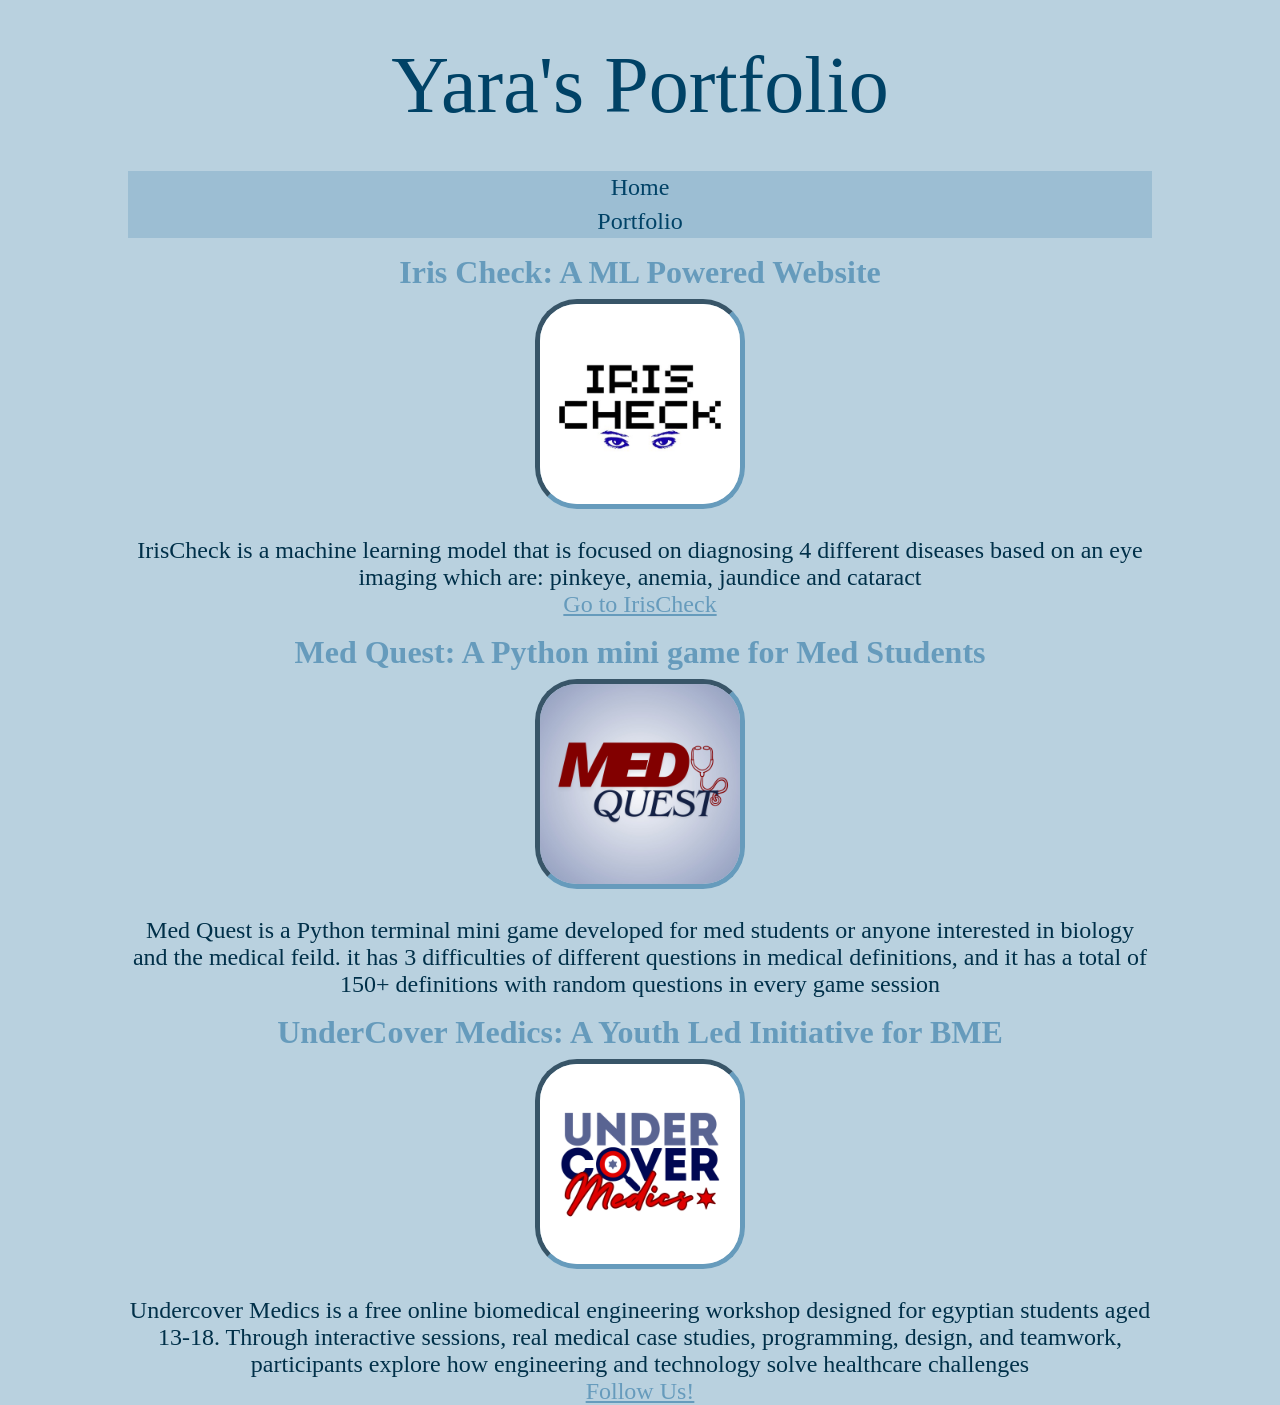
==== portfolio.html @ 78e2ebfd "Initial commit" ====
<!DOCTYPE html>
<html>
  <head>
    <title>Yara Abukhuzima</title>
    <meta http-equiv="X-UA-Compatible" content="IE=edge" />
    <meta name="viewport" content="width=device-width, initial-scale=1" />

    <!-- link the webpage's stylesheet -->
    <link rel="stylesheet" href="/style.css" />

    <!-- link the webpage's JavaScript file -->
    <script src="/script.js" defer></script>
  </head>

  <body>
    <h1>Yara's Portfolio</h1>
    <nav>
      <ul>
        <li>
          <a href="index.html">Home</a>
        </li>
      </ul>
    </nav>
    <nav>
      <ul>
        <li>
          <a href="portfolio.html">Portfolio</a>
        </li>
      </ul>
    </nav>
    <header>
      <h3>Iris Check: A ML Powered Website</h3>
      <img src="Untitled design (1).jpg" width="200" alt="IrisCheck Logo" />
      <p>
        IrisCheck is a machine learning model that is focused on diagnosing 4
        different diseases based on an eye imaging which are: pinkeye, anemia,
        jaundice and cataract
      </p>
      <a href="https://9fy853.csb.app/">Go to IrisCheck</a>
    </header>
    <h3>Med Quest: A Python mini game for Med Students</h3>
    <img src="med.jpg" width="200" alt="MedQuest Logo" />
    <p>
      Med Quest is a Python terminal mini game developed for med students or
      anyone interested in biology and the medical feild. it has 3 difficulties
      of different questions in medical definitions, and it has a total of 150+
      definitions with random questions in every game session
    </p>

    <h3>UnderCover Medics: A Youth Led Initiative for BME</h3>
    <img src="Untitled design.jpg" width="200" alt="UnderCover Medics Logo" />
    <p>
      Undercover Medics is a free online biomedical engineering workshop
      designed for egyptian students aged 13-18. Through interactive sessions,
      real medical case studies, programming, design, and teamwork, participants
      explore how engineering and technology solve healthcare challenges
    </p>
    <a href="https://www.instagram.com/undercovermedics/">Follow Us!</a>
  </body>
</html>
---- style.css ----
*{
  margin: 0px;
  padding: 0px;
}

/* STYLE SECTIONING TAGS */
body {
 background-color:#B9D1DF;
 text-align: center; 
  margin-top:0;
  margin-bottom:0;
  margin-left:10%;
  margin-right:10%;
}

/* STYLE TEXT */
h1 {text-align: center;}
h1 {
  color:#004266;
  font-size: 5em;
  font-family:Brush Script MT, Brush Script Std, cursive;
  font-weight: 30;
  padding-top: 0.5em;
  padding-bottom: 0.5em;
}

p {
  color:#003049;
  font-size: 1.5em;
} 
#intro {
  color:#003049;
  font-style:italic;
  font-size: 1.7em;
} 
h3 {
  margin-top: 0.5em;
  color: #669bbc;
  font-size: 2em;
}

a {
  font-size: 1.5em;
  color:#669bbc;
}
/* STYLE IMAGES */
img {
  max-width: 95%;
  max-height: 85%;
  border-radius: 20%;
  border: 5px inset #669bbc;
  margin-bottom: 1.5em;
  margin-top: 0.5em;

  }

/* STYLE NAV BAR */
ul {list-style-type: none;
    background-color: #9CBED3;
    overflow: hidden;
    padding:0.2em;}

li {display: inline;
    justify-content: space-between;
   }
li a { text-decoration: none;
       color: #004266; 
       font-size: 1.5em;
       padding: 1em;}
li a:hover {
  background-color:#B9D1DF;
}
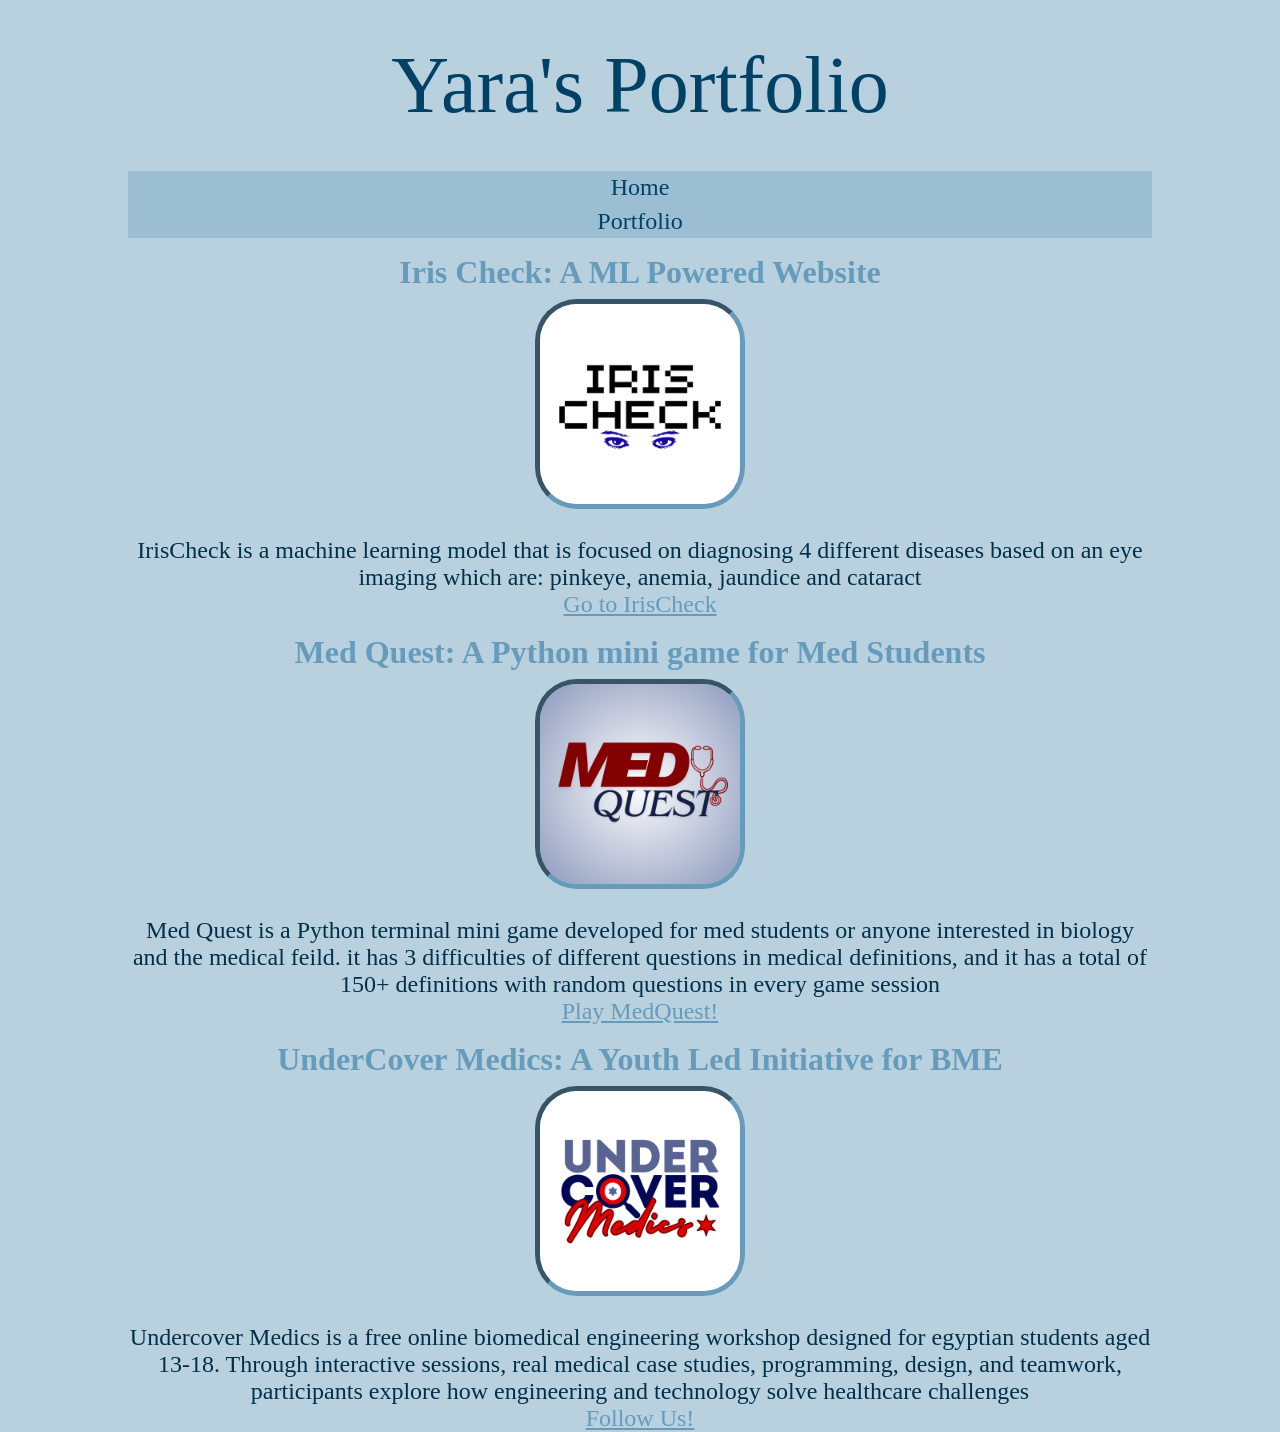
==== commit 11d43f59: "Add link to MedQuest game in portfolio.html" ====
--- a/portfolio.html
+++ b/portfolio.html
@@ -6,7 +6,7 @@
     <meta name="viewport" content="width=device-width, initial-scale=1" />
 
     <!-- link the webpage's stylesheet -->
-    <link rel="stylesheet" href="/style.css" />
+    <link rel="stylesheet" href="style.css" />
 
     <!-- link the webpage's JavaScript file -->
     <script src="/script.js" defer></script>
@@ -46,6 +46,7 @@
       of different questions in medical definitions, and it has a total of 150+
       definitions with random questions in every game session
     </p>
+    <a href="https://codeinplace.stanford.edu/cip6/share/WizMRKzqoRjosouyCUHm">Play MedQuest!</a>
 
     <h3>UnderCover Medics: A Youth Led Initiative for BME</h3>
     <img src="Untitled design.jpg" width="200" alt="UnderCover Medics Logo" />
--- a/style.css
+++ b/style.css
@@ -69,4 +69,4 @@
        padding: 1em;}
 li a:hover {
   background-color:#B9D1DF;
-}+}
